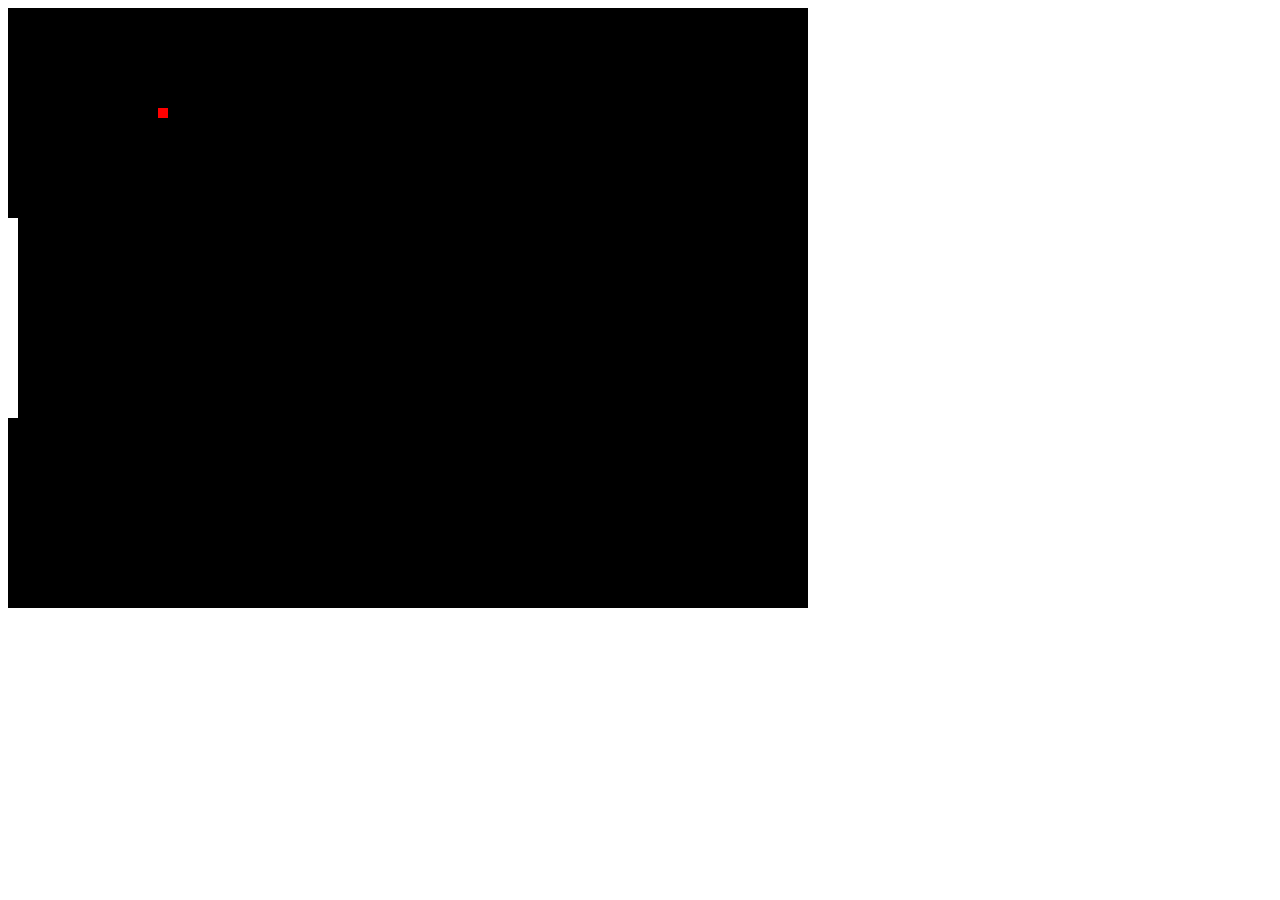
==== p2-js-game/index.html @ 021c72a7 "feat(p2-js-game):Added movement" ====
<!DOCTYPE html>
<html lang="en">
<head>
    <meta charset="UTF-8">
    <meta http-equiv="X-UA-Compatible" content="IE=edge">
    <meta name="viewport" content="width=device-width, initial-scale=1.0">
    <title>Document</title>
</head>
<body>
    <canvas id="gameCanvas" width="800" height="600"></canvas>
    <script>
        let canvas;
        let canvasContext;
        let ballX = 50
        let ballSpeedX = 5;
        

        window.onload = function()
        {
            canvas = document.getElementById('gameCanvas');
            canvasContext = canvas.getContext('2d');

            let framePerSecond = 30;
            
            setInterval(function()
            {
                moveEverything();
                drawEverything();
            }, 1000/framePerSecond);

        }

        function moveEverything()
        {
            ballX += ballSpeedX;
	        if(ballX < 0)
            {
                ballSpeedX = -ballSpeedX;
            }
	        if(ballX > canvas.width)
            {
                ballSpeedX = -ballSpeedX;
            }
        }

        function drawEverything()
        {

            canvasContext.fillStyle = 'black';
            canvasContext.fillRect(0,0, canvas.width, canvas.height);

            canvasContext.fillStyle = 'white';
            canvasContext.fillRect(0,210, 10, 200);

            canvasContext.fillStyle = 'red';
            canvasContext.fillRect(ballX,100, 10, 10);

            
        }
        
        function colorRect(leftX, topY, width, height, drawColor)
        {
            canvasContext.fillStyle = drawColor;
            canvasContext.fillRect(leftX,topY, width, height);
        }
    </script>
</body>
</html>
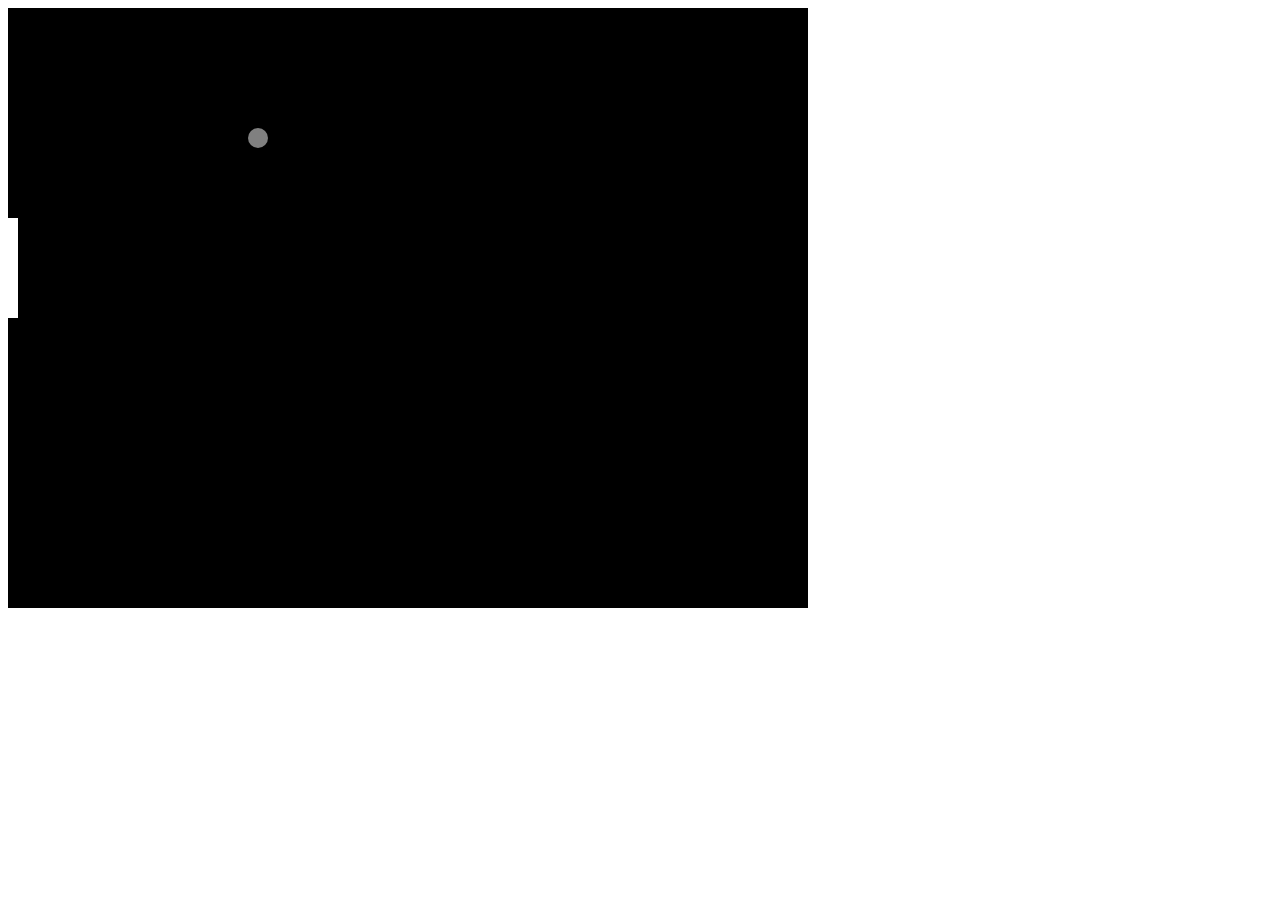
==== commit 45166317: "feat(p2-js-game):bounes off all sides" ====
--- a/p2-js-game/index.html
+++ b/p2-js-game/index.html
@@ -11,9 +11,13 @@
     <script>
         let canvas;
         let canvasContext;
-        let ballX = 50
-        let ballSpeedX = 5;
-        
+
+        let ballX = 50;
+        let ballY = 50;
+
+        let ballSpeedX = 10;
+        let ballSpeedY = 4;
+        // this is my plan b for my game, if i can't execute my plan a
 
         window.onload = function()
         {
@@ -24,38 +28,55 @@
             
             setInterval(function()
             {
-                moveEverything();
-                drawEverything();
+                move();
+                draw();
             }, 1000/framePerSecond);
 
         }
 
-        function moveEverything()
+        function move()
         {
-            ballX += ballSpeedX;
+            ballX += ballSpeedX; //bounce off the corners
+            ballY += ballSpeedY;
 	        if(ballX < 0)
             {
-                ballSpeedX = -ballSpeedX;
+                ballSpeedX = -ballSpeedX;// maintain speed after bouncing off the wall
             }
 	        if(ballX > canvas.width)
             {
                 ballSpeedX = -ballSpeedX;
             }
+
+
+	        if(ballY < 0)
+            {
+                ballSpeedY = -ballSpeedY;// maintain speed after bouncing off vertically
+            }
+	        if(ballY > canvas.height)
+            {
+                ballSpeedY = -ballSpeedY;
+            }
         }
 
-        function drawEverything()
+        function draw()
         {
 
-            canvasContext.fillStyle = 'black';
-            canvasContext.fillRect(0,0, canvas.width, canvas.height);
+            colorRect(0,0,canvas.width,canvas.height,'black');
 
-            canvasContext.fillStyle = 'white';
-            canvasContext.fillRect(0,210, 10, 200);
+            colorRect(0,210,10,100,'white');
 
-            canvasContext.fillStyle = 'red';
-            canvasContext.fillRect(ballX,100, 10, 10);
+            drawCircle(ballX, ballY, 10, 'grey');
 
             
+        }
+
+        function drawCircle (x, y, radius, drawColor)
+        {
+            canvasContext.fillStyle =  drawColor; //ball
+            canvasContext.beginPath(); // hwo the call is being filled
+            canvasContext.arc(x, y, 10, 0, Math.PI*2, true); // (posX. posY, radius, angles, circumference, clockewise or counter)
+            canvasContext.fill(); 
+
         }
         
         function colorRect(leftX, topY, width, height, drawColor)
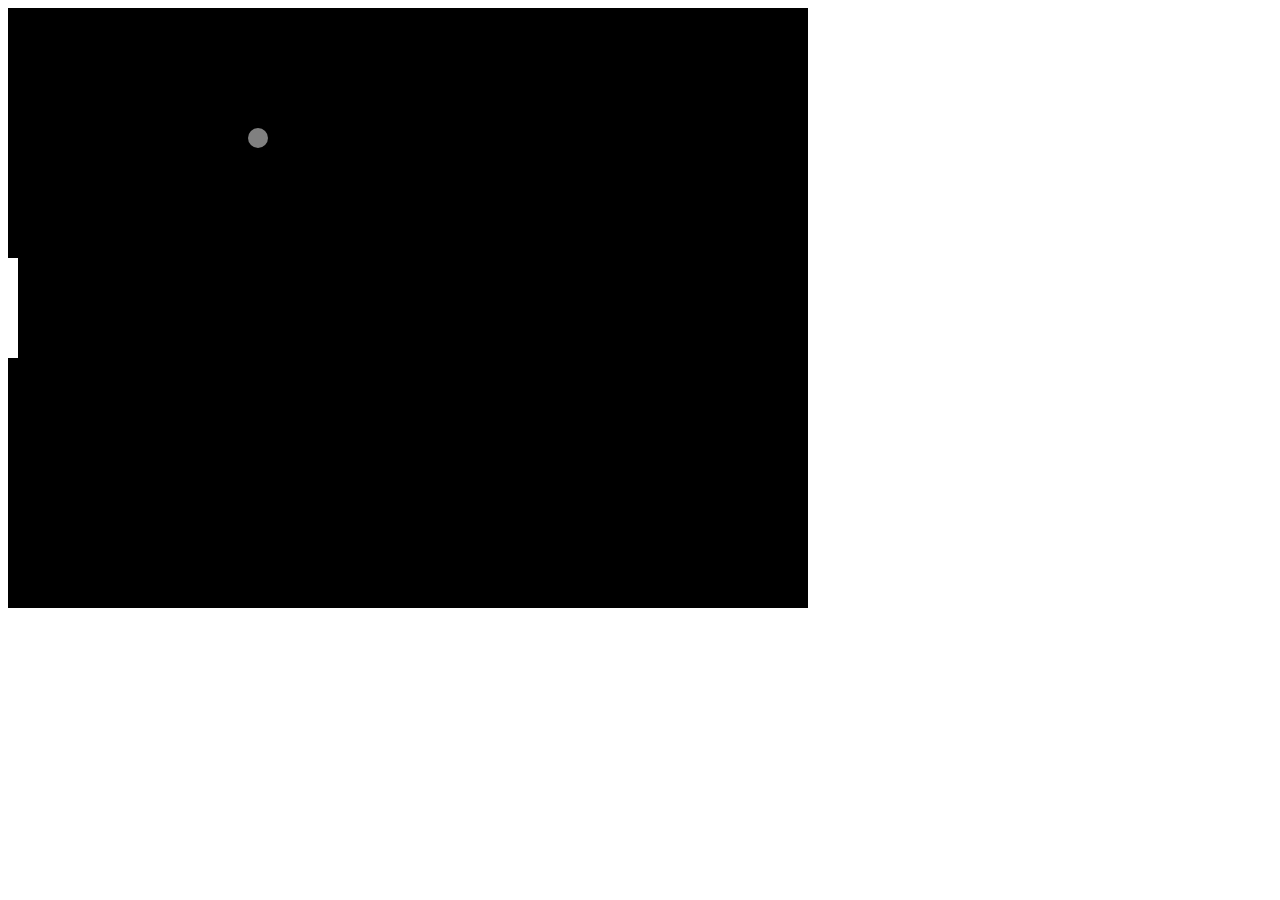
==== commit dd6b11d6: "feat(p2-js-game):added event listener" ====
--- a/p2-js-game/index.html
+++ b/p2-js-game/index.html
@@ -17,7 +17,23 @@
 
         let ballSpeedX = 10;
         let ballSpeedY = 4;
+
+        let paddleOneY = 250;
+        const PADDLE_HEIGHT = 100; //different style of naming to emphasize that it's const
+
         // this is my plan b for my game, if i can't execute my plan a
+
+        function calcMousePos(evt) // function that will execute everytime the mouse moves
+        {
+            let rect = canvas.getBoundingClientRect(); // returns the size of the canvas 
+            let root = document.documentElement;
+            var mouseX = evt.clientX - rect.left - root.scrollLeft; // this will calculate where the playable area is in the web page.
+            var mouseY = evt.clientY - rect.top - root.scrollTop; 
+            return{
+                x:mouseX,
+                y:mouseY
+            };
+        }
 
         window.onload = function()
         {
@@ -26,11 +42,17 @@
 
             let framePerSecond = 30;
             
-            setInterval(function()
+            setInterval(function() //for every second it will draw() the and move() it, but also make sure that it will bounce off the corners
             {
                 move();
                 draw();
             }, 1000/framePerSecond);
+
+            canvas.addEventListener('mousemove', function(evt) // will make the paddle move 
+            {
+                let mousePos = calcMousePos(evt); // function evt will pass calcMousePos and will get the y value and contain it in paddleOneY
+                paddleOneY = mousePos.y; 
+            });
 
         }
 
@@ -63,7 +85,7 @@
 
             colorRect(0,0,canvas.width,canvas.height,'black');
 
-            colorRect(0,210,10,100,'white');
+            colorRect(0,paddleOneY,10,100,'white'); // player 1(left)
 
             drawCircle(ballX, ballY, 10, 'grey');
 
@@ -73,7 +95,7 @@
         function drawCircle (x, y, radius, drawColor)
         {
             canvasContext.fillStyle =  drawColor; //ball
-            canvasContext.beginPath(); // hwo the call is being filled
+            canvasContext.beginPath(); // define the shape
             canvasContext.arc(x, y, 10, 0, Math.PI*2, true); // (posX. posY, radius, angles, circumference, clockewise or counter)
             canvasContext.fill(); 
 
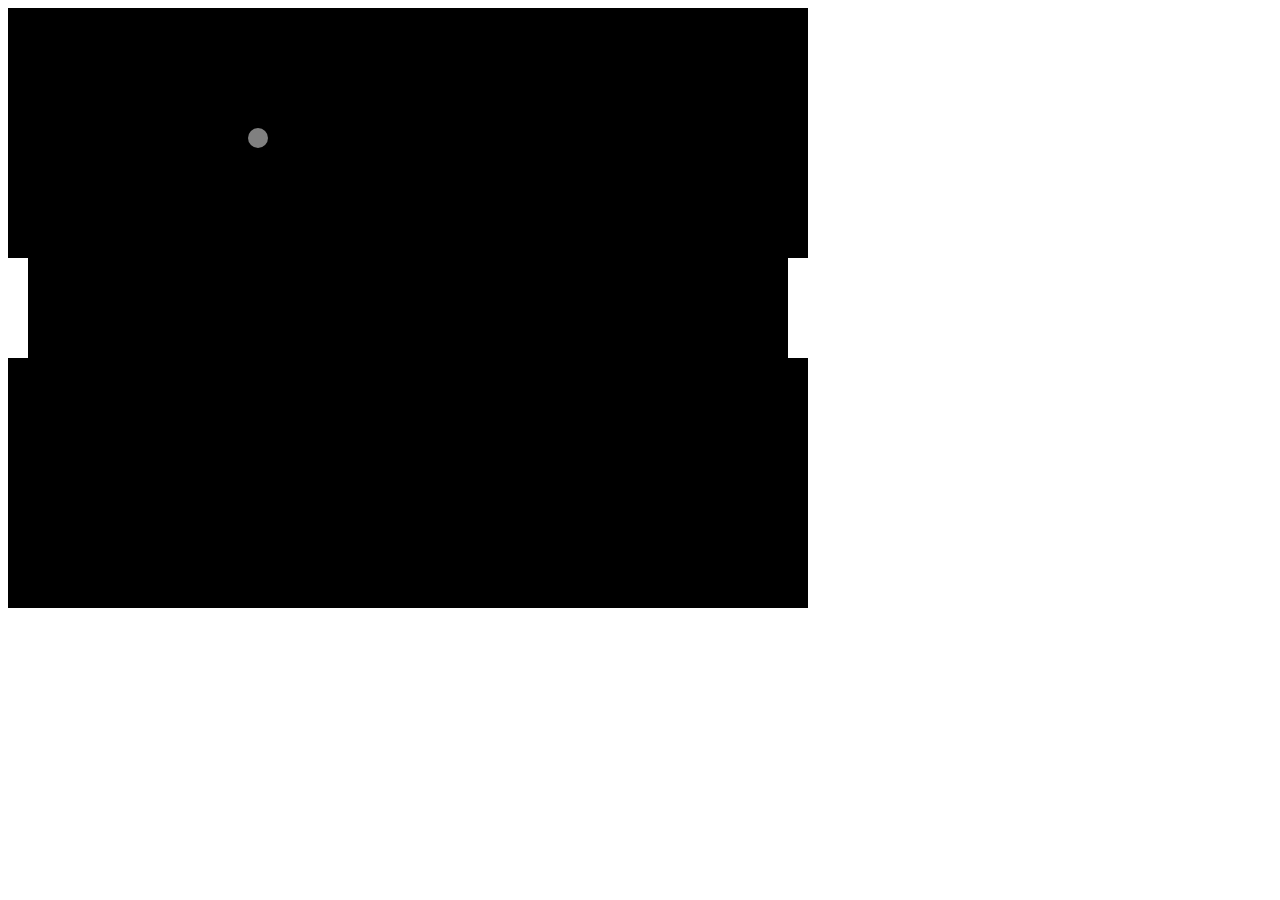
==== commit 307bffbb: "feat(p2-js-game):made the ball reset and made cpu player" ====
--- a/p2-js-game/index.html
+++ b/p2-js-game/index.html
@@ -19,7 +19,9 @@
         let ballSpeedY = 4;
 
         let paddleOneY = 250;
+        let paddleTwoY = 250;
         const PADDLE_HEIGHT = 100; //different style of naming to emphasize that it's const
+        const PADDLE_WIDTH = 20; //paddle thickness
 
         // this is my plan b for my game, if i can't execute my plan a
 
@@ -51,30 +53,45 @@
             canvas.addEventListener('mousemove', function(evt) // will make the paddle move 
             {
                 let mousePos = calcMousePos(evt); // function evt will pass calcMousePos and will get the y value and contain it in paddleOneY
-                paddleOneY = mousePos.y; 
+                paddleOneY = mousePos.y - (PADDLE_HEIGHT / 2); 
             });
 
         }
 
+        function ballReset() // this will make the ball reset in the middle whenever a player scores
+        {
+            ballSpeedX = -ballSpeedX;
+            ballX = canvas.width/2
+            ballY = canvas.height/2
+        }
+
         function move()
         {
-            ballX += ballSpeedX; //bounce off the corners
+            ballX += ballSpeedX; //makign the ball move
             ballY += ballSpeedY;
-	        if(ballX < 0)
+            
+	        if(ballX < 0) // collision detection for the paddle 
             {
-                ballSpeedX = -ballSpeedX;// maintain speed after bouncing off the wall
+                if(ballY > paddleOneY && ballY < paddleOneY + PADDLE_HEIGHT)
+                {
+                    ballSpeedX = -ballSpeedX
+                }
+                else ballReset(); 
+                
             }
-	        if(ballX > canvas.width)
+
+	        if(ballX > canvas.width) // bounces off the x-axis
             {
                 ballSpeedX = -ballSpeedX;
             }
 
 
-	        if(ballY < 0)
+	        if(ballY < 0) //bounces off the y-axis
             {
                 ballSpeedY = -ballSpeedY;// maintain speed after bouncing off vertically
             }
-	        if(ballY > canvas.height)
+
+	        if(ballY > canvas.height) //bounces off 
             {
                 ballSpeedY = -ballSpeedY;
             }
@@ -85,7 +102,8 @@
 
             colorRect(0,0,canvas.width,canvas.height,'black');
 
-            colorRect(0,paddleOneY,10,100,'white'); // player 1(left)
+            colorRect(0,paddleOneY,PADDLE_WIDTH,100,'white'); // player 1(left)
+            colorRect(canvas.width - PADDLE_WIDTH,paddleTwoY,PADDLE_WIDTH,100,'white'); // computer (right)
 
             drawCircle(ballX, ballY, 10, 'grey');
 
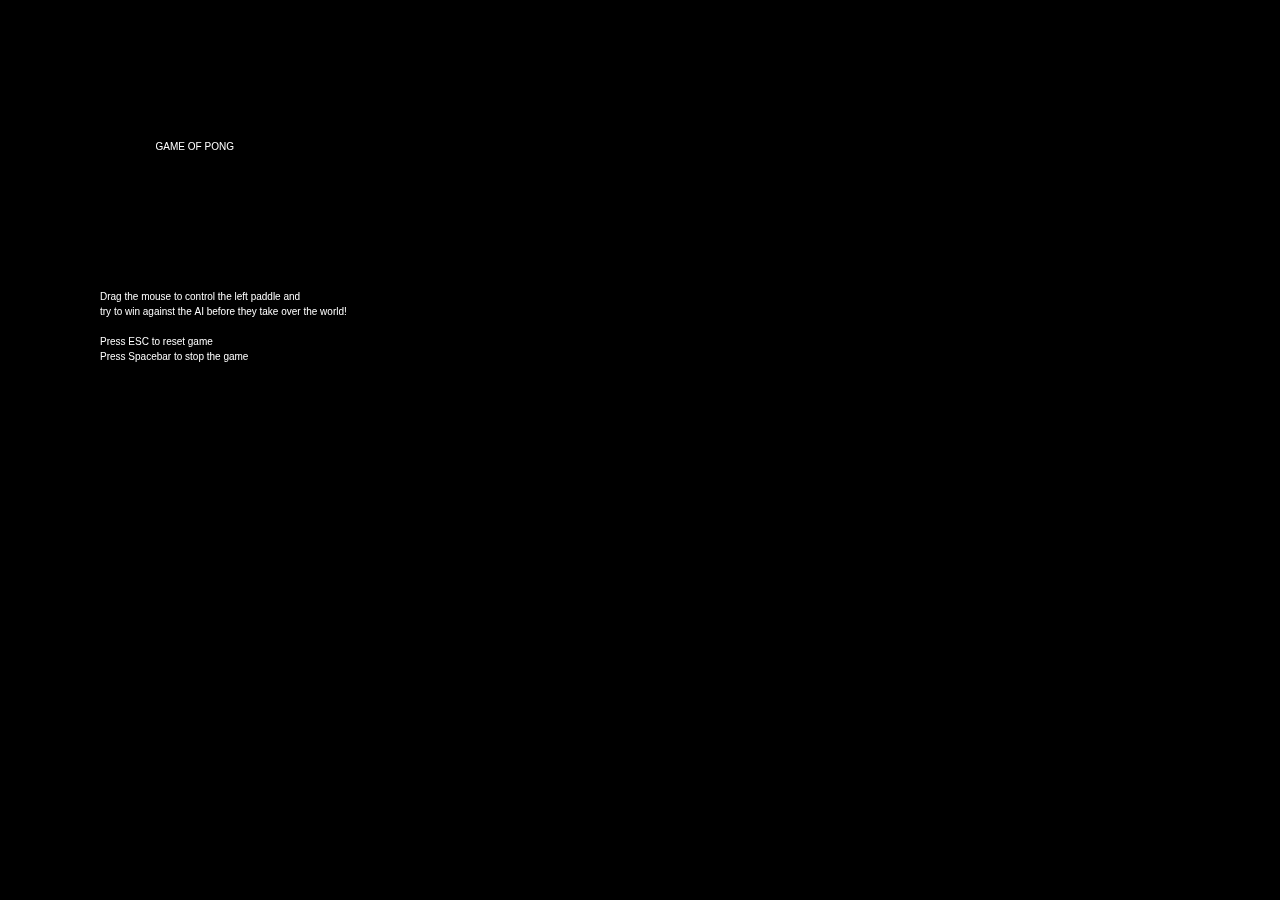
==== commit 3bfb81da: "feat(p2-js-game): added comments" ====
--- a/p2-js-game/index.html
+++ b/p2-js-game/index.html
@@ -4,26 +4,37 @@
     <meta charset="UTF-8">
     <meta http-equiv="X-UA-Compatible" content="IE=edge">
     <meta name="viewport" content="width=device-width, initial-scale=1.0">
-    <title>Document</title>
+    <link rel="stylesheet" href="style.css">
+    <title>Project 2 Game</title>
 </head>
 <body>
-    <canvas id="gameCanvas" width="800" height="600"></canvas>
+    <canvas id="gameCanvas" ></canvas>
+    
     <script>
         let canvas;
         let canvasContext;
 
         let ballX = 50;
-        let ballY = 50;
-
-        let ballSpeedX = 10;
+        let ballY = 50; //size of the ball
+
+        let ballSpeedX = 15;
         let ballSpeedY = 4;
 
         let paddleOneY = 250;
         let paddleTwoY = 250;
-        const PADDLE_HEIGHT = 100; //different style of naming to emphasize that it's const
-        const PADDLE_WIDTH = 20; //paddle thickness
-
-        // this is my plan b for my game, if i can't execute my plan a
+        const PADDLE_HEIGHT = 100; //different style of naming to emphasize that it's constant
+        const PADDLE_WIDTH = 15; //paddle thickness
+
+        let playerScore = 0;
+        let cpuScore = 0;
+
+        let winScore = 3;
+        let winScreen = false;
+        
+        let startGameScreen = true;
+
+        let resetScreen = false
+
 
         function calcMousePos(evt) // function that will execute everytime the mouse moves
         {
@@ -37,78 +48,251 @@
             };
         }
 
+        function mouseClick(evt)
+        {
+            if(winScreen)
+            {
+                playerScore = 0;
+                cpuScore = 0;
+                winScreen = false;
+            }
+            
+
+        }
+
+        function startGame(evt) // start
+        {
+            if(startGameScreen)
+            {
+                startGameScreen = false;
+            }
+
+        }
+
+        function resetGame(evt) 
+        {
+            ballReset();
+            playerScore = 0;
+            cpuScore = 0;
+        }
+
+        function stopGame()
+        {
+            startGameScreen = true;
+            resetGame();
+
+
+        }
+
+    
+
         window.onload = function()
         {
             canvas = document.getElementById('gameCanvas');
             canvasContext = canvas.getContext('2d');
+            canvasContext.font = '18px Courier'
+
+            canvas.width = window.innerWidth;
+            canvas.height = window.innerHeight;
 
             let framePerSecond = 30;
-            
+            canvas.addEventListener('mousedown', mouseClick);
             setInterval(function() //for every second it will draw() the and move() it, but also make sure that it will bounce off the corners
             {
                 move();
                 draw();
             }, 1000/framePerSecond);
 
+            canvas.addEventListener('mousedown', startGame);
+            window.addEventListener('keydown', e => // this will restart the game
+            {
+
+
+                if(e.key === 'Escape')
+                {
+                    resetGame();
+                }
+                else if(e.key === ' ')
+                {
+                    stopGame();
+                }
+            })
+
             canvas.addEventListener('mousemove', function(evt) // will make the paddle move 
             {
                 let mousePos = calcMousePos(evt); // function evt will pass calcMousePos and will get the y value and contain it in paddleOneY
-                paddleOneY = mousePos.y - (PADDLE_HEIGHT / 2); 
+                paddleOneY = mousePos.y - (PADDLE_HEIGHT/2); 
             });
 
         }
 
         function ballReset() // this will make the ball reset in the middle whenever a player scores
         {
+            
+            if(cpuScore >= winScore || playerScore >= winScore )
+            {
+                winScreen = true;
+            }
             ballSpeedX = -ballSpeedX;
             ballX = canvas.width/2
             ballY = canvas.height/2
+            
+        }
+
+        function cpuMove() //movement for cpu player
+        {
+            let paddleTwoYMid = paddleTwoY + (PADDLE_HEIGHT/2) // make the center part of the paddle the start point
+            if(paddleTwoYMid < ballY - 30) // the paddles stops moving if the direction of the ball is 30 pixels above the center
+            {
+                paddleTwoY +=6; 
+            }
+
+            else if(paddleTwoYMid > ballY + 30)
+            {
+                paddleTwoY -=6;
+            } 
+
+            
         }
 
         function move()
         {
+           
+            
+            if(winScreen)
+            {
+                return;
+            }
+            cpuMove();
             ballX += ballSpeedX; //makign the ball move
             ballY += ballSpeedY;
             
 	        if(ballX < 0) // collision detection for the paddle 
             {
-                if(ballY > paddleOneY && ballY < paddleOneY + PADDLE_HEIGHT)
-                {
-                    ballSpeedX = -ballSpeedX
-                }
-                else ballReset(); 
+                if(ballY > paddleOneY && ballY < paddleOneY + PADDLE_HEIGHT) // if the ball hit the paddle for paddleOne(player/left paddle) 
+                {
+                    ballSpeedX = -ballSpeedX // bounce off the paddle 
+                    let deltaY = ballY -(paddleOneY + PADDLE_HEIGHT/2);// the speed of the ball will now depend on the angle and distance of the center of the paddle.
+                    ballSpeedY = deltaY * 0.35; 
+                }
+                else  // else not, reset the ball in the middle and add score to cpu
+                {
+                    cpuScore ++;
+                    ballReset();
+                }
                 
             }
 
-	        if(ballX > canvas.width) // bounces off the x-axis
-            {
-                ballSpeedX = -ballSpeedX;
-            }
-
-
-	        if(ballY < 0) //bounces off the y-axis
-            {
-                ballSpeedY = -ballSpeedY;// maintain speed after bouncing off vertically
-            }
-
-	        if(ballY > canvas.height) //bounces off 
+	        if(ballX > canvas.width) // collision detection the paddleTwo(CPU/right paddle)
+            {
+                if(ballY > paddleTwoY && ballY < paddleTwoY + PADDLE_HEIGHT)
+                {
+                    ballSpeedX = -ballSpeedX;
+                    let deltaY = ballY -(paddleTwoY + PADDLE_HEIGHT/2);
+                    ballSpeedY = deltaY * 0.35;
+                }
+                else 
+                {
+                    playerScore++;
+                    ballReset();
+                }
+            }
+
+
+	        if(ballY < 0) // maintain speed after bouncing off vertically
             {
                 ballSpeedY = -ballSpeedY;
             }
+
+	        if(ballY > canvas.height) //bounces off  y-axis
+            {
+                ballSpeedY = -ballSpeedY;
+            }
+        }
+
+        function drawNet()
+        {
+            for(var i=0;i<canvas.height;i+=40)
+            {
+		        colorRect(canvas.width/2,i,2,20,'white'); //the is divided by 2 to center the net. [i] is the the +=40 the space between the line. // 2 is the thickness. 20 is the height of each line
+
+            }
+	
         }
 
         function draw()
         {
-
-            colorRect(0,0,canvas.width,canvas.height,'black');
-
-            colorRect(0,paddleOneY,PADDLE_WIDTH,100,'white'); // player 1(left)
-            colorRect(canvas.width - PADDLE_WIDTH,paddleTwoY,PADDLE_WIDTH,100,'white'); // computer (right)
+            let scoreCpu = cpuScore.toString();
+            let scorePlayer = playerScore.toString();
+
+            colorRect(0,0,canvas.width,canvas.height,'black');   
+
+            if(startGameScreen)
+            {
+                    winScreen = true;
+
+            }
+
+
+
+            if(winScreen)
+            {
+                canvasContext.fillStyle = 'white';
+
+                if(cpuScore >= winScore) 
+                {
+			        canvasContext.fillText("You failed humanity", 296, 200);
+                    canvasContext.fillText('click to continue', 300, 500);
+
+
+                }
+
+                else if(playerScore >= winScore )
+                {
+        			canvasContext.fillText("You saved humanity", 299, 200);
+                    canvasContext.fillText('click to continue', 300, 500);
+
+
+                }
+
+                else if(playerScore == 0 && cpuScore == 0) 
+                {
+
+                    //I wanted to add line break but html canvas doesn't have that feature. 
+                    let txt = '                    GAME OF PONG\n\n\n\n\n\n\n\n\n\nDrag the mouse to control the left paddle and \ntry to win against the AI before they take over the world!\n\nPress ESC to reset game\nPress Spacebar to stop the game';
+                    let array = txt.split('\n'); // convert string to array and separate by /n 
+            
+                    
+                    let lineH = 15; // line height 
+                    
+
+                    for (var i = 0; i < array.length; i++) // iterated each array in order to print on the screen
+                    {
+                        canvasContext.fillText(array[i], 100, 150 + (i*lineH)); //  i*lineH is the most important because it will seperate the arrays vertically
+                    }
+                    
+                }
+                
+
+                return;
+            }
 
             drawCircle(ballX, ballY, 10, 'grey');
 
-            
-        }
+            drawNet();
+
+
+            colorRect(0,paddleOneY,PADDLE_WIDTH,PADDLE_HEIGHT,'white'); // player 1(left)
+            colorRect(canvas.width - PADDLE_WIDTH,paddleTwoY,PADDLE_WIDTH,PADDLE_HEIGHT,'white'); // computer (right)
+
+            canvasContext.fillText(scorePlayer, 100, 100);
+
+            canvasContext.fillText(scoreCpu, canvas.width - 100, 100);
+
+            
+        }
+
+        
 
         function drawCircle (x, y, radius, drawColor)
         {
--- a/p2-js-game/style.css
+++ b/p2-js-game/style.css
@@ -0,0 +1,28 @@
+*
+{
+    margin: 0;
+    padding: 0;
+    box-sizing: border-box;
+    overflow: hidden;
+}
+
+#canvas
+{
+    width: 800px;
+    height: 600px;
+
+}
+
+/* @media screen and (max-width: 720px)
+{
+
+}
+
+@media screen and (max-width: 480px)
+{
+    #canvas
+    {
+        width: 300px;
+    }
+} */
+
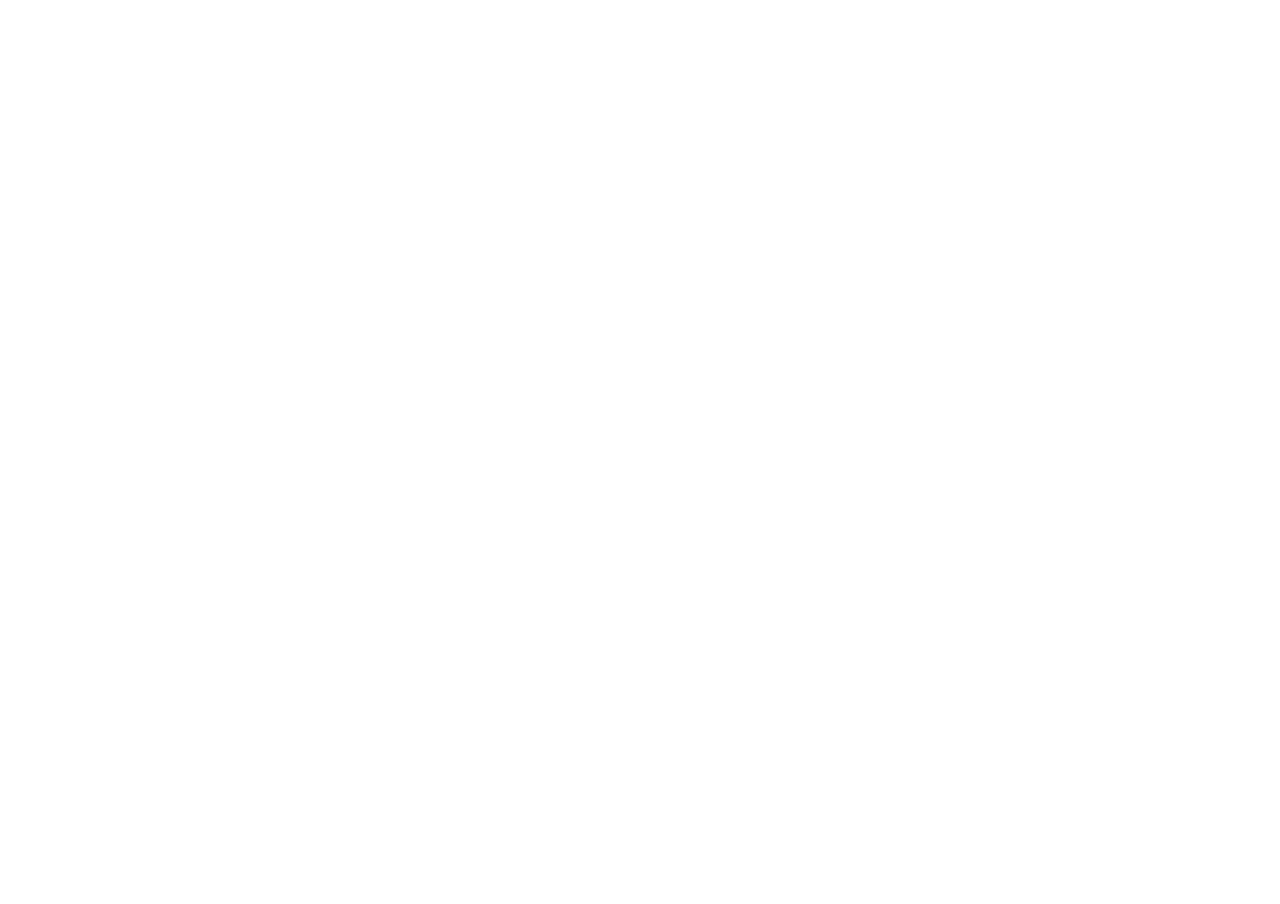
==== commit e35e9eb3: "feat(p2-js-game):made it somewhat mobile responsive... and center text" ====
--- a/p2-js-game/index.html
+++ b/p2-js-game/index.html
@@ -8,306 +8,10 @@
     <title>Project 2 Game</title>
 </head>
 <body>
-    <canvas id="gameCanvas" ></canvas>
-    
-    <script>
-        let canvas;
-        let canvasContext;
+    <canvas id="gameCanvas" width="800" height="600"></canvas>
+    <script src="main.js"></script>
+    <script src="draw.js"></script>
+    <script src="move.js"></script>
 
-        let ballX = 50;
-        let ballY = 50; //size of the ball
-
-        let ballSpeedX = 15;
-        let ballSpeedY = 4;
-
-        let paddleOneY = 250;
-        let paddleTwoY = 250;
-        const PADDLE_HEIGHT = 100; //different style of naming to emphasize that it's constant
-        const PADDLE_WIDTH = 15; //paddle thickness
-
-        let playerScore = 0;
-        let cpuScore = 0;
-
-        let winScore = 3;
-        let winScreen = false;
-        
-        let startGameScreen = true;
-
-        let resetScreen = false
-
-
-        function calcMousePos(evt) // function that will execute everytime the mouse moves
-        {
-            let rect = canvas.getBoundingClientRect(); // returns the size of the canvas 
-            let root = document.documentElement;
-            var mouseX = evt.clientX - rect.left - root.scrollLeft; // this will calculate where the playable area is in the web page.
-            var mouseY = evt.clientY - rect.top - root.scrollTop; 
-            return{
-                x:mouseX,
-                y:mouseY
-            };
-        }
-
-        function mouseClick(evt)
-        {
-            if(winScreen)
-            {
-                playerScore = 0;
-                cpuScore = 0;
-                winScreen = false;
-            }
-            
-
-        }
-
-        function startGame(evt) // start
-        {
-            if(startGameScreen)
-            {
-                startGameScreen = false;
-            }
-
-        }
-
-        function resetGame(evt) 
-        {
-            ballReset();
-            playerScore = 0;
-            cpuScore = 0;
-        }
-
-        function stopGame()
-        {
-            startGameScreen = true;
-            resetGame();
-
-
-        }
-
-    
-
-        window.onload = function()
-        {
-            canvas = document.getElementById('gameCanvas');
-            canvasContext = canvas.getContext('2d');
-            canvasContext.font = '18px Courier'
-
-            canvas.width = window.innerWidth;
-            canvas.height = window.innerHeight;
-
-            let framePerSecond = 30;
-            canvas.addEventListener('mousedown', mouseClick);
-            setInterval(function() //for every second it will draw() the and move() it, but also make sure that it will bounce off the corners
-            {
-                move();
-                draw();
-            }, 1000/framePerSecond);
-
-            canvas.addEventListener('mousedown', startGame);
-            window.addEventListener('keydown', e => // this will restart the game
-            {
-
-
-                if(e.key === 'Escape')
-                {
-                    resetGame();
-                }
-                else if(e.key === ' ')
-                {
-                    stopGame();
-                }
-            })
-
-            canvas.addEventListener('mousemove', function(evt) // will make the paddle move 
-            {
-                let mousePos = calcMousePos(evt); // function evt will pass calcMousePos and will get the y value and contain it in paddleOneY
-                paddleOneY = mousePos.y - (PADDLE_HEIGHT/2); 
-            });
-
-        }
-
-        function ballReset() // this will make the ball reset in the middle whenever a player scores
-        {
-            
-            if(cpuScore >= winScore || playerScore >= winScore )
-            {
-                winScreen = true;
-            }
-            ballSpeedX = -ballSpeedX;
-            ballX = canvas.width/2
-            ballY = canvas.height/2
-            
-        }
-
-        function cpuMove() //movement for cpu player
-        {
-            let paddleTwoYMid = paddleTwoY + (PADDLE_HEIGHT/2) // make the center part of the paddle the start point
-            if(paddleTwoYMid < ballY - 30) // the paddles stops moving if the direction of the ball is 30 pixels above the center
-            {
-                paddleTwoY +=6; 
-            }
-
-            else if(paddleTwoYMid > ballY + 30)
-            {
-                paddleTwoY -=6;
-            } 
-
-            
-        }
-
-        function move()
-        {
-           
-            
-            if(winScreen)
-            {
-                return;
-            }
-            cpuMove();
-            ballX += ballSpeedX; //makign the ball move
-            ballY += ballSpeedY;
-            
-	        if(ballX < 0) // collision detection for the paddle 
-            {
-                if(ballY > paddleOneY && ballY < paddleOneY + PADDLE_HEIGHT) // if the ball hit the paddle for paddleOne(player/left paddle) 
-                {
-                    ballSpeedX = -ballSpeedX // bounce off the paddle 
-                    let deltaY = ballY -(paddleOneY + PADDLE_HEIGHT/2);// the speed of the ball will now depend on the angle and distance of the center of the paddle.
-                    ballSpeedY = deltaY * 0.35; 
-                }
-                else  // else not, reset the ball in the middle and add score to cpu
-                {
-                    cpuScore ++;
-                    ballReset();
-                }
-                
-            }
-
-	        if(ballX > canvas.width) // collision detection the paddleTwo(CPU/right paddle)
-            {
-                if(ballY > paddleTwoY && ballY < paddleTwoY + PADDLE_HEIGHT)
-                {
-                    ballSpeedX = -ballSpeedX;
-                    let deltaY = ballY -(paddleTwoY + PADDLE_HEIGHT/2);
-                    ballSpeedY = deltaY * 0.35;
-                }
-                else 
-                {
-                    playerScore++;
-                    ballReset();
-                }
-            }
-
-
-	        if(ballY < 0) // maintain speed after bouncing off vertically
-            {
-                ballSpeedY = -ballSpeedY;
-            }
-
-	        if(ballY > canvas.height) //bounces off  y-axis
-            {
-                ballSpeedY = -ballSpeedY;
-            }
-        }
-
-        function drawNet()
-        {
-            for(var i=0;i<canvas.height;i+=40)
-            {
-		        colorRect(canvas.width/2,i,2,20,'white'); //the is divided by 2 to center the net. [i] is the the +=40 the space between the line. // 2 is the thickness. 20 is the height of each line
-
-            }
-	
-        }
-
-        function draw()
-        {
-            let scoreCpu = cpuScore.toString();
-            let scorePlayer = playerScore.toString();
-
-            colorRect(0,0,canvas.width,canvas.height,'black');   
-
-            if(startGameScreen)
-            {
-                    winScreen = true;
-
-            }
-
-
-
-            if(winScreen)
-            {
-                canvasContext.fillStyle = 'white';
-
-                if(cpuScore >= winScore) 
-                {
-			        canvasContext.fillText("You failed humanity", 296, 200);
-                    canvasContext.fillText('click to continue', 300, 500);
-
-
-                }
-
-                else if(playerScore >= winScore )
-                {
-        			canvasContext.fillText("You saved humanity", 299, 200);
-                    canvasContext.fillText('click to continue', 300, 500);
-
-
-                }
-
-                else if(playerScore == 0 && cpuScore == 0) 
-                {
-
-                    //I wanted to add line break but html canvas doesn't have that feature. 
-                    let txt = '                    GAME OF PONG\n\n\n\n\n\n\n\n\n\nDrag the mouse to control the left paddle and \ntry to win against the AI before they take over the world!\n\nPress ESC to reset game\nPress Spacebar to stop the game';
-                    let array = txt.split('\n'); // convert string to array and separate by /n 
-            
-                    
-                    let lineH = 15; // line height 
-                    
-
-                    for (var i = 0; i < array.length; i++) // iterated each array in order to print on the screen
-                    {
-                        canvasContext.fillText(array[i], 100, 150 + (i*lineH)); //  i*lineH is the most important because it will seperate the arrays vertically
-                    }
-                    
-                }
-                
-
-                return;
-            }
-
-            drawCircle(ballX, ballY, 10, 'grey');
-
-            drawNet();
-
-
-            colorRect(0,paddleOneY,PADDLE_WIDTH,PADDLE_HEIGHT,'white'); // player 1(left)
-            colorRect(canvas.width - PADDLE_WIDTH,paddleTwoY,PADDLE_WIDTH,PADDLE_HEIGHT,'white'); // computer (right)
-
-            canvasContext.fillText(scorePlayer, 100, 100);
-
-            canvasContext.fillText(scoreCpu, canvas.width - 100, 100);
-
-            
-        }
-
-        
-
-        function drawCircle (x, y, radius, drawColor)
-        {
-            canvasContext.fillStyle =  drawColor; //ball
-            canvasContext.beginPath(); // define the shape
-            canvasContext.arc(x, y, 10, 0, Math.PI*2, true); // (posX. posY, radius, angles, circumference, clockewise or counter)
-            canvasContext.fill(); 
-
-        }
-        
-        function colorRect(leftX, topY, width, height, drawColor)
-        {
-            canvasContext.fillStyle = drawColor;
-            canvasContext.fillRect(leftX,topY, width, height);
-        }
-    </script>
 </body>
 </html>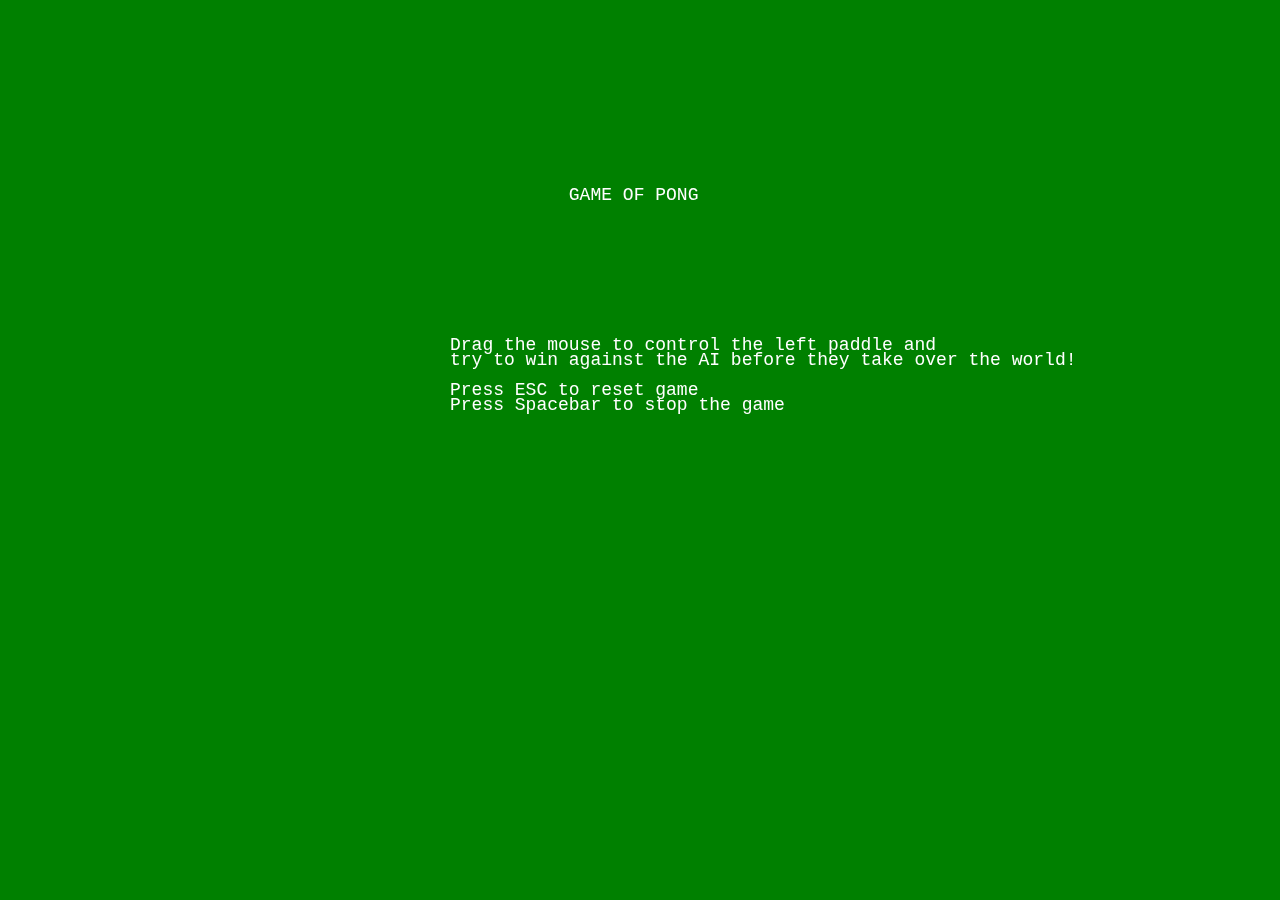
==== commit 579046ef: "feat(p2-js-game): added styling" ====
--- a/p2-js-game/index.html
+++ b/p2-js-game/index.html
@@ -12,6 +12,13 @@
     <script src="main.js"></script>
     <script src="draw.js"></script>
     <script src="move.js"></script>
+    <script src="sound.js"></script>
 
 </body>
-</html>+</html>
+
+
+<!-- I forgot to mention during presentation tha I should have utilized javascript because I got too focused on 
+    trying to build the foundation of my game dev skills. I forgot the main object of the project. Although the game is made with javascript. 
+    I felt like I should have implemented it better. Also I thought that if I finish earlier, I would work on my code wars. unfortunately , 
+    that was not the case because I got really busy this week and specially with the long weekends.  -->--- a/p2-js-game/style.css
+++ b/p2-js-game/style.css
@@ -3,26 +3,17 @@
     margin: 0;
     padding: 0;
     box-sizing: border-box;
-    overflow: hidden;
+    overflow: hidden; /*Hides Scroll bar*/
 }
 
-#canvas
+canvas
 {
-    width: 800px;
-    height: 600px;
-
+    background-color: green;
+    
 }
 
-/* @media screen and (max-width: 720px)
+canvas paddlepaddleOneY
 {
+    background-color: black;
 
-}
-
-@media screen and (max-width: 480px)
-{
-    #canvas
-    {
-        width: 300px;
-    }
-} */
-
+}